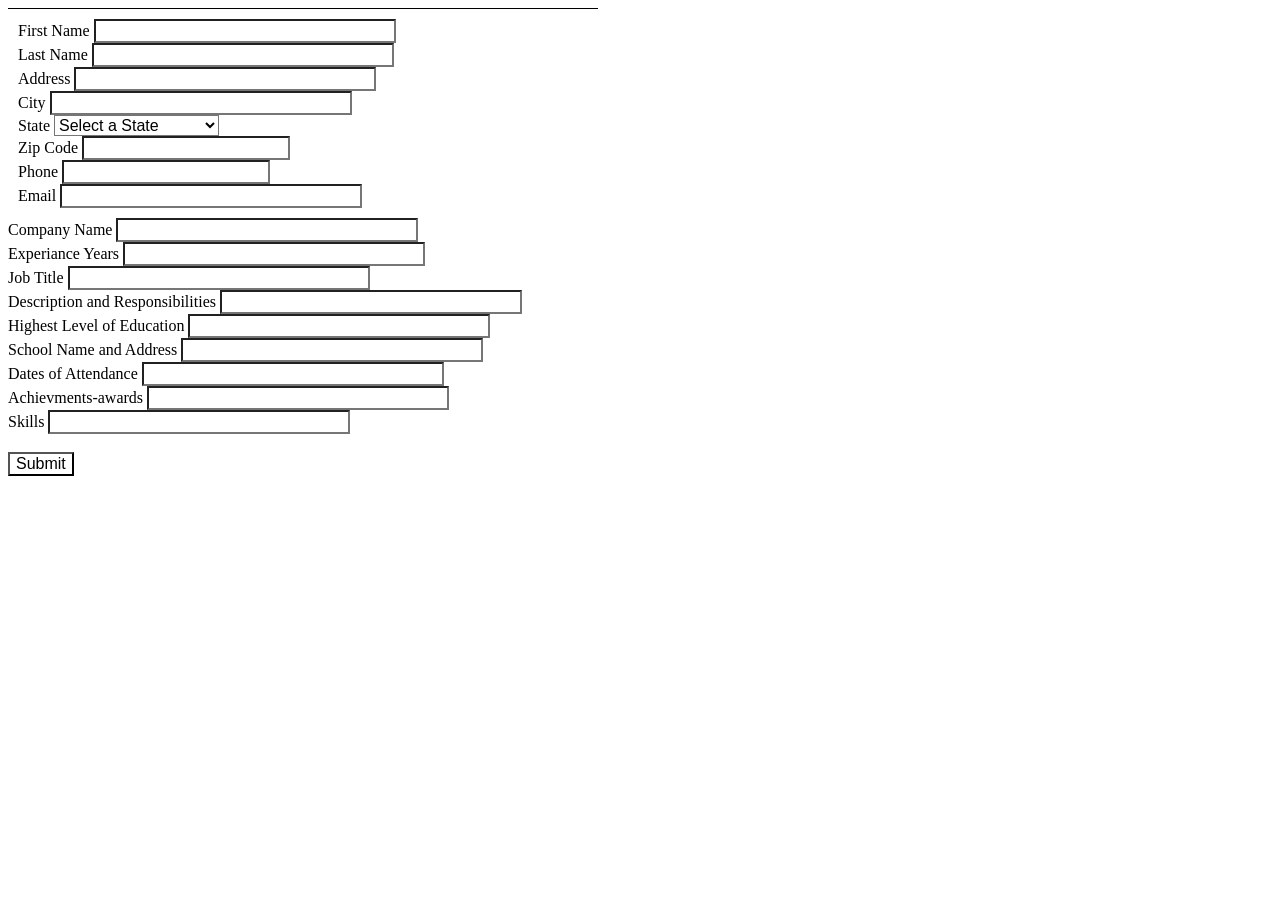
==== resume_exctraction/form.html @ 9efef0dd "" ====
<!DOCTYPE HTML >
<html>
    <head>
        <meta http-equiv="Content-Type" content="text/html; charset=UTF-8">
       <link rel="stylesheet" type="text/css" href="css/form.css" />
       
        <title></title>
    </head>
    <body>
        <form action="resumeFormProcessor.php" method="post">
            <fieldset name='contact-information'>
                <label> First Name </label><input type='text' name='first-name' size='30' required >
                </input>
                </br>
                <label> Last Name </label><input type='text' name='last-name' required size='30'>
                </input>
                </br>
                <label> Address </label>  <input type='text' name='address' required  size='30'>
                </input>
                </br>
                <label> City</label> <input type='' name="city" required size="30">
                </input>
                </br>
                <label>State </label> <select name="State"> 
                    <option value="" selected="selected">Select a State</option> 
                    <option value="AL">Alabama</option> 
                    <option value="AK">Alaska</option> 
                    <option value="AZ">Arizona</option> 
                    <option value="AR">Arkansas</option> 
                    <option value="CA">California</option> 
                    <option value="CO">Colorado</option> 
                    <option value="CT">Connecticut</option> 
                    <option value="DE">Delaware</option> 
                    <option value="DC">District Of Columbia</option> 
                    <option value="FL">Florida</option> 
                    <option value="GA">Georgia</option> 
                    <option value="HI">Hawaii</option> 
                    <option value="ID">Idaho</option> 
                    <option value="IL">Illinois</option> 
                    <option value="IN">Indiana</option> 
                    <option value="IA">Iowa</option> 
                    <option value="KS">Kansas</option> 
                    <option value="KY">Kentucky</option> 
                    <option value="LA">Louisiana</option> 
                    <option value="ME">Maine</option> 
                    <option value="MD">Maryland</option> 
                    <option value="MA">Massachusetts</option> 
                    <option value="MI">Michigan</option> 
                    <option value="MN">Minnesota</option> 
                    <option value="MS">Mississippi</option> 
                    <option value="MO">Missouri</option> 
                    <option value="MT">Montana</option> 
                    <option value="NE">Nebraska</option> 
                    <option value="NV">Nevada</option> 
                    <option value="NH">New Hampshire</option> 
                    <option value="NJ">New Jersey</option> 
                    <option value="NM">New Mexico</option> 
                    <option value="NY">New York</option> 
                    <option value="NC">North Carolina</option> 
                    <option value="ND">North Dakota</option> 
                    <option value="OH">Ohio</option> 
                    <option value="OK">Oklahoma</option> 
                    <option value="OR">Oregon</option> 
                    <option value="PA">Pennsylvania</option> 
                    <option value="RI">Rhode Island</option> 
                    <option value="SC">South Carolina</option> 
                    <option value="SD">South Dakota</option> 
                    <option value="TN">Tennessee</option> 
                    <option value="TX">Texas</option> 
                    <option value="UT">Utah</option> 
                    <option value="VT">Vermont</option> 
                    <option value="VA">Virginia</option> 
                    <option value="WA">Washington</option> 
                    <option value="WV">West Virginia</option> 
                    <option value="WI">Wisconsin</option> 
                    <option value="WY">Wyoming</option>
                </select>
                </br>
                <label> Zip Code</label>
                <input type="number" name="zip" size="5" required>
                </br>
                <label>Phone</label>
                <input type="number" name="phone" size="10" required>
                </br>
                <label>Email</label>
                <input type="email" size="30" name="email" required>
                
                </input>
            </fieldset>
              <label> Company Name </label><input type='text' name='company-name' size='30' required >
                </input>
                </br>
                <label> Experiance </label>
                <label> Years </label><input type='text' name='experience-years' required size='30'>
                </input>
                </br>
                <label> Job Title </label>  <input type='text' name='job-title' required  size='30'>
                </input>
                </br>
                <label> Description and Responsibilities</label> <input type='' name="job-discription" required size="30">
                </input>
                <br />
                
                 <label> Highest Level of Education </label><input type='text' name='education' size='30' required >
                </input>
                </br>
               
                <label> School Name and Address </label><input type='text' name='school' required size='30'>
                </input>
                </br>
                <label> Dates of Attendance </label>  <input type='text' name='school-atandance' required  size='30'>
                </input>
                </br>
                
                
                <label>Achievments-awards </label>  <input type='text' name='awards' required  size='30'>
                </input>
                </br>
                <label>Skills </label>  <input type='text' name='skills' required  size='30'>
                </input>
                </br>
                <br>
                <input type="submit" ></input>
                </br>
        </form>
    </body>
</html>
---- resume_exctraction/css/form.css ----
/* 
    Document   : form
    Created on : Dec 9, 2011, 7:03:53 PM
    Author     : Rahul Simhadri
    Description:
        Purpose of the stylesheet follows.
*/

/* 
   TODO customize this sample style
   Syntax recommendation http://www.w3.org/TR/REC-CSS2/
*/

root { 
    display: block;
}

form.cmxform fieldset {
  margin-bottom: 10px;
}
form.cmxform legend {
  padding: 0 2px;
  font-weight: bold;
}
form.cmxform label {
  display: inline-block;
  line-height: 1.8;
  vertical-align: top;
}
form.cmxform fieldset ol {
  margin: 0;
  padding: 0;
}
form.cmxform fieldset li {
  list-style: none;
  padding: 5px;
  margin: 0;
}
form.cmxform fieldset fieldset {
  border: none;
  margin: 3px 0 0;
}
form.cmxform fieldset fieldset legend {
  padding: 0 0 5px;
  font-weight: normal;
}
form.cmxform fieldset fieldset label {
  display: block;
  width: auto;
}
form.cmxform em {
  font-weight: bold;
  font-style: normal;
  color: #f00;
}
form.cmxform label {
  width: 120px; /* Width of labels */
}
form.cmxform fieldset fieldset label {
  margin-left: 123px; /* Width plus 3 (html space) */
}


{
  margin: 0;
  padding: 0;
}

form {
  margin: 0;
  padding: 0;
  font-size: 100%;
  min-width: 560px;
  max-width: 620px;
  width: 590px;
}

form fieldset {
  clear: both;
  font-size: 100%;
  border-color: #000000;
  border-width: 1px 0 0 0;
  border-style: solid none none none;
  padding: 10px;
  margin: 0 0 0 0;
}

form fieldset legend {
  font-size: 150%;
  font-weight: normal;
  color: #000000;
  margin: 0 0 0 0;
  padding: 0 5px;
}

label {
  font-size: 100%;
}

label u {
  font-style: normal;
  text-decoration: underline;
}

input, select, textarea {
  font-family: Tahoma, Arial, sans-serif;
  font-size: 100%;
  color: #000000;
}

textarea {
  overflow: auto;
}

form div {
  clear: left;
  display: block;
  width: 354px;
  zoom: 1;
  margin: 5px 0 0 0;
  padding: 1px 3px;
}

form fieldset div.notes {
  float: right;
  width: 158px;
  height: auto;
  margin: 0 0 10px 10px;
  padding: 5px;
  border: 1px solid #666666;
  background-color: #ffffe1;
  color: #666666;
  font-size: 88%;
}

form fieldset div.notes h4 {
  background-image: url(/images/icon_info.gif);
  background-repeat: no-repeat;
  background-position: top left;
  padding: 3px 0 3px 27px;
  border-width: 0 0 1px 0;
  border-style: solid;
  border-color: #666666;
  color: #666666;
  font-size: 110%;
}

form fieldset div.notes p {
  margin: 0em 0em 1.2em 0em;
  color: #666666;
}

form fieldset div.notes p.last {
  margin: 0em;
}

form div fieldset {
  clear: none;
  border-width: 1px;
  border-style: solid;
  border-color: #666666;
  margin: 0 0 0 144px;
  padding: 0 5px 5px 5px;
  width: 197px;
}

form div fieldset legend {
  font-size: 100%;
  padding: 0 3px 0 9px;
}

form div.required fieldset legend {
  font-weight: bold;
}

form div label {
  display: block;
  float: left;
  width: 130px;
  padding: 3px 5px;
  margin: 0 0 5px 0;
  text-align: right;
}

form div.optional label, label.optional {
  font-weight: normal;
}

form div.required label, label.required {
  font-weight: bold;
}

form div label.labelCheckbox, form div label.labelRadio {
  float: none;
  display: block;
  width: 200px;
  zoom: 1;
  padding: 0;
  margin: 0 0 5px 142px;
  text-align: left;
}

form div fieldset label.labelCheckbox, form div fieldset label.labelRadio {
  margin: 0 0 5px 0;
  width: 170px;
}

form div img {
  float: left;
  border: 1px solid #000000;
  margin: 0 0 5px 0;
}

p.error {
  background-color: #ff0000;
  background-image: url(/images/icon_error.gif);
  background-repeat: no-repeat;
  background-position: 3px 3px;
  color: #ffffff;
  padding: 3px 3px 5px 27px;
  border: 1px solid #000000;
  margin: auto 100px;
}

form div.error {
  background-color: #ffffe1;
  background-image: url(/images/required_bg.gif);
  background-repeat: no-repeat;
  background-position: top left;
  color: #666666;
  border: 1px solid #ff0000;
}

form div.error p.error {
  background-image: url(/images/icon_error.gif);
  background-position: top left;
  background-color: transparent;
  border-style: none;
  font-size: 88%;
  font-weight: bold;
  margin: 0 0 0 118px;
  width: 200px;
  color: #ff0000;
}

form div select, form div textarea {
  width: 200px;
  padding: 1px 3px;
  margin: 0 0 0 0;
}

form div input.inputText, form div input.inputPassword {
  width: 200px;
  padding: 1px 3px;
  margin: 0 0 0 0;
}

form div input.inputFile {
  width: 211px;
}

form div select.selectOne, form div select.selectMultiple {
  width: 211px;
  padding: 1px 3px;
}

form div input.inputCheckbox, form div input.inputRadio, input.inputCheckbox, input.inputRadio {
  display: inline;
  height: auto;
  width: auto;
  background-color: transparent;
  border-width: 0;
  padding: 0;
  margin: 0 0 0 140px;
}

form div.submit {
  width: 214px;
  padding: 0 0 0 146px;
}

form div.submit div {
  display: inline;
  float: left;
  text-align: left;
  width: auto;
  padding: 0;
  margin: 0;
}

form div input.inputSubmit, form div input.inputButton, input.inputSubmit, input.inputButton {
  background-color: #cccccc;
  color: #000000;
  width: auto;
  padding: 0 6px;
  margin: 0;
}

form div.submit div input.inputSubmit, form div.submit div input.inputButton {
  float: right;
  margin: 0 0 0 5px;
}

form div small {
  display: block;
  margin: 0 0 5px 142px;
  padding: 1px 3px;
  font-size: 88%;
  zoom: 1;
}

/* form.import.css */

label img {
  behavior: url(/behaviors/label_img.htc);
}

form fieldset legend {
  line-height: 150%;
}

form input, form select, form textarea {
  background-color: #ffffff;
}

form textarea.expanding {
  overflow: auto;
  overflow-x: auto;
  overflow-y: visible;
}

div.optional label:before {
  content: '';
}

div.required label:before {
  content: '';
}
  
form div label.labelCheckbox, form div label.labelRadio, label.labelCheckbox, label.labelRadio {
  display: block;
  width: 190px;
  zoom: 1;
  padding: 4px 0 0 18px;
  text-indent: -18px;
  line-height: 120%;
}

form div label.labelCheckbox input.inputCheckbox, form div label.labelRadio input.inputRadio, label.labelCheckbox input.inputCheckbox, label.labelRadio input.inputRadio {
  margin: 0;
}

form div fieldset input.inputText, form div fieldset input.inputPassword, form div fieldset input.inputFile, form div fieldset textarea.inputTextarea {
  width: 160px;
  margin: 0 0 0 18px;
  margin: expression(setCntr(), '0px 0 0 -124px');
}

form div label.compact {
  display: inline;
  width: auto;
  padding: 4px 10px 0 0;
  text-indent: 0;
  margin: 0 0 0 0;
}

form div.wide label {
  float: none;
  display: block;
}

form div label.wide {
  width: 348px;
}

form div.wide input.inputText, form div.wide input.inputPassword, form div.wide input.inputFile, form div.wide select, form div.wide textarea {
  width: 344px;
  margin: 0;
}

form div.notes p, form div small {
  line-height: 125%;
}

form div.wide small {
  margin: 0 0 5px 0;
}
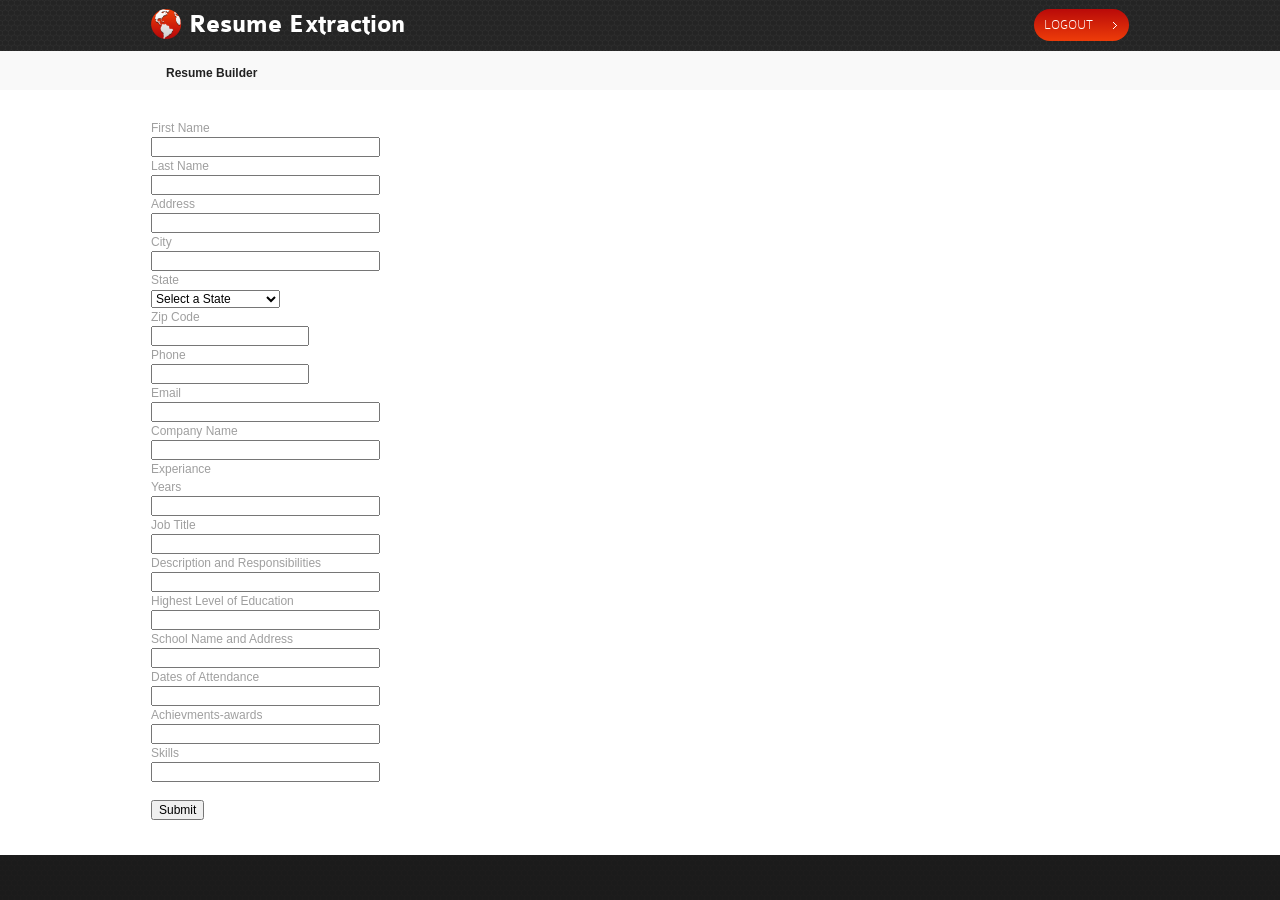
==== commit 1b9b94d5: "user profile" ====
--- a/resume_exctraction/form.html
+++ b/resume_exctraction/form.html
@@ -1,27 +1,62 @@
 <!DOCTYPE HTML >
-<html>
-    <head>
-        <meta http-equiv="Content-Type" content="text/html; charset=UTF-8">
-       <link rel="stylesheet" type="text/css" href="css/form.css" />
-       
-        <title></title>
-    </head>
-    <body>
+<html lang="en">
+<head>
+	<title></title>
+	<meta charset="utf-8">
+	<link rel="stylesheet" href="css/reset.css" type="text/css" media="all">
+	<link rel="stylesheet" href="css/grid.css" type="text/css" media="all">
+	<link rel="stylesheet" href="css/style.css" type="text/css" media="all">
+	<link rel="stylesheet" href="css/jquery-ui-1.8.5.custom.css" type="text/css" media="all">
+	<script type="text/javascript" src="js/jquery-1.4.2.min.js" ></script>
+	<script type="text/javascript" src="js/jquery.cycle.all.js"></script>
+	<script type="text/javascript" src="js/jquery-ui-1.8.5.custom.min.js"></script>
+	<!--[if lt IE 9]>
+		<script type="text/javascript" src="js/html5.js"></script>
+	<![endif]-->
+</head>
+
+<body>
+	<header>
+		<nav>
+			<div class="container">
+				<div class="wrapper">
+					<h1><a href="index.php"><strong>Resume Extraction</strong></a></h1>
+					<ul>
+						<li><a href="index.php" class="current">Logout</a></li>
+
+         				</ul>
+				</div>
+			</div>
+		</nav>
+		<section class="adv-content">
+			<div class="container">
+				<ul class="breadcrumbs">
+                                    <li><strong>Resume Builder</strong></li>
+				</ul>
+
+			</div>
+
+	</header>
+	<section id="content">
+		<div class="top">
+			<div class="container">
+				<section>
         <form action="resumeFormProcessor.php" method="post">
             <fieldset name='contact-information'>
-                <label> First Name </label><input type='text' name='first-name' size='30' required >
+               
+                <label> First Name </label> <br> <input type='text' name='first-name' size='30' required >
                 </input>
-                </br>
-                <label> Last Name </label><input type='text' name='last-name' required size='30'>
+                <br>
+                <label> Last Name </label> <br> <input type='text' name='last-name' required size='30'>
                 </input>
-                </br>
-                <label> Address </label>  <input type='text' name='address' required  size='30'>
+                <br>
+                <label> Address </label> <br>   <input type='text' name='address' required  size='30'>
                 </input>
-                </br>
-                <label> City</label> <input type='' name="city" required size="30">
+                <br>
+                <label> City</label> <br>  <input type='' name="city" required size="30">
                 </input>
-                </br>
-                <label>State </label> <select name="State"> 
+                <br>
+                <label>State </label> <br>  <select name="state">
                     <option value="" selected="selected">Select a State</option> 
                     <option value="AL">Alabama</option> 
                     <option value="AK">Alaska</option> 
@@ -75,53 +110,76 @@
                     <option value="WI">Wisconsin</option> 
                     <option value="WY">Wyoming</option>
                 </select>
-                </br>
-                <label> Zip Code</label>
+                <br>
+                <label> Zip Code</label> <br>
                 <input type="number" name="zip" size="5" required>
-                </br>
-                <label>Phone</label>
+                <br>
+                <label>Phone</label> <br>
                 <input type="number" name="phone" size="10" required>
-                </br>
-                <label>Email</label>
+                <br>
+                <label>Email</label> <br>
                 <input type="email" size="30" name="email" required>
                 
                 </input>
             </fieldset>
-              <label> Company Name </label><input type='text' name='company-name' size='30' required >
+              <label> Company Name </label> <br> <input type='text' name='company-name' size='30' required >
                 </input>
-                </br>
-                <label> Experiance </label>
-                <label> Years </label><input type='text' name='experience-years' required size='30'>
+                <br>
+                <label> Experiance </label> <br>
+                <label> Years </label> <br> <input type='text' name='experience-years' required size='30'>
                 </input>
-                </br>
-                <label> Job Title </label>  <input type='text' name='job-title' required  size='30'>
+                <br>
+                <label> Job Title </label> <br>   <input type='text' name='job-title' required  size='30'>
                 </input>
-                </br>
-                <label> Description and Responsibilities</label> <input type='' name="job-discription" required size="30">
+                <br>
+                <label> Description and Responsibilities</label> <br>  <input type='' name="job-discription" required size="30">
                 </input>
                 <br />
                 
-                 <label> Highest Level of Education </label><input type='text' name='education' size='30' required >
+                 <label> Highest Level of Education </label> <br> <input type='text' name='education' size='30' required >
                 </input>
-                </br>
+                <br>
                
-                <label> School Name and Address </label><input type='text' name='school' required size='30'>
+                <label> School Name and Address </label> <br> <input type='text' name='school' required size='30'>
                 </input>
-                </br>
-                <label> Dates of Attendance </label>  <input type='text' name='school-atandance' required  size='30'>
+                <br>
+                <label> Dates of Attendance </label> <br>   <input type='text' name='school-atandance' required  size='30'>
                 </input>
-                </br>
+                <br>
                 
                 
-                <label>Achievments-awards </label>  <input type='text' name='awards' required  size='30'>
+                <label>Achievments-awards </label> <br>   <input type='text' name='awards' required  size='30'>
                 </input>
-                </br>
-                <label>Skills </label>  <input type='text' name='skills' required  size='30'>
+                <br>
+                <label>Skills </label> <br>   <input type='text' name='skills' required  size='30'>
                 </input>
-                </br>
+                <br>
                 <br>
                 <input type="submit" ></input>
-                </br>
+                <br>
         </form>
-    </body>
-</html>
+     </section>
+				</div>
+			</div>
+
+	</section>
+	<footer>
+
+	</footer>
+	<script type="text/javascript">
+		$(document).ready(function() {
+			$('.pics').cycle({
+				fx: 'toss',
+				next:	 '#next',
+				prev:	 '#prev'
+			});
+
+			// Datepicker
+			$('#datepicker').datepicker({
+				inline: true
+			});
+
+		});
+	</script>
+</body>
+</html>
--- a/resume_exctraction/css/grid.css
+++ b/resume_exctraction/css/grid.css
@@ -0,0 +1,82 @@
+.container {
+	width: 978px;
+	margin: 0 auto;
+	position:relative;
+}
+.grid1, .grid2, .grid3, .grid4, .grid5, .grid6, .grid7, .grid8, .grid9, .grid10, .grid11 {
+	float: left;
+	margin-left: 30px;
+}
+.grid1 {
+	width: 54px;
+}
+.grid2 {
+	width: 138px;
+}
+.grid3 {
+	width: 222px;
+}
+.grid4 {
+	width: 306px;
+}
+.grid5 {
+	width: 390px;
+}
+.grid6 {
+	width: 474px;
+}
+.grid7 {
+	width: 558px;
+}
+.grid8 {
+	width: 642px;
+}
+.grid9 {
+	width: 726px;
+}
+.grid10 {
+	width: 810px;
+}
+.grid11 {
+	width: 894px;
+}
+.first {
+	margin-left: 0;
+	clear: left;
+}
+
+
+/* Clear Floated Elements
+----------------------------------------------------------------------------------------------------*/
+
+.clear {
+	clear: both;
+	display: block;
+	overflow: hidden;
+	visibility: hidden;
+	width: 0;
+	height: 0;
+}
+
+.clearfix:after {
+	clear: both;
+	content: ' ';
+	display: block;
+	font-size: 0;
+	line-height: 0;
+	visibility: hidden;
+	width: 0;
+	height: 0;
+}
+
+.clearfix {
+	display: inline-block;
+}
+
+* html .clearfix {
+	height: 1%;
+}
+
+.clearfix {
+	display: block;
+}
--- a/resume_exctraction/css/style.css
+++ b/resume_exctraction/css/style.css
@@ -0,0 +1,154 @@
+/* Getting the new tags to behave */
+article, aside, audio, canvas, command, datalist, details, embed, figcaption, figure, footer, header, hgroup, keygen, meter, nav, output, progress, section, source, video{display:block}
+mark, rp, rt, ruby, summary, time{display:inline}
+/* Global properties ======================================================== */
+body {background:url(../images/body-bg.gif) #1b1b1b;font-family:Arial, Helvetica, sans-serif;font-size:100%;line-height:1.125em;color:#9f9f9f}
+.ic, .ic a {border:0;float:right;background:#000;color:#f00;width:100%;line-height:10px;font-size:10px;margin:-50% 0 0 0;overflow:hidden;padding:0}
+html {min-width:980px}
+
+html, body {height:100%}
+/* Global Structure ============================================================= */
+.container {font-size:.75em}
+	/* Header */
+	header {overflow:hidden;background:url(../images/header-pattern.gif) #1f1f1f}
+	/* Content */
+	#content {}
+		#content .top {background:#fff;padding:29px 0 35px 0}
+		#content .middle {border-top:6px solid #f4f4f4;background:#f9f9f9;padding:44px 0 50px 0}
+		#content .bottom {border-top:6px solid #171717;background:url(../images/content-pattern.gif) #212121;padding:30px 0 40px 0;color:#5c5c5c}
+/* Left & Right alignment */
+.fleft {float:left}
+.fright {float:right}
+.clear {clear:both}
+.alignright {text-align:right}
+.aligncenter {text-align:center}
+.wrapper {width:100%;overflow:hidden}
+::-moz-selection {background:#f24c15;color:#fff}
+::selection {background:#f24c15;color:#fff}
+/*----- form defaults -----*/
+input, select, textarea {font-family:Arial, Helvetica, sans-serif;font-size:1em;vertical-align:middle;font-weight:normal}
+/*----- other -----*/
+.img-indent {margin:0 20px 0 0;float:left}
+.img-box {width:100%;overflow:hidden;padding-bottom:22px}
+	.img-box figure {float:left;margin:4px 25px 0 3px;border:5px solid #fff;border-radius:8px;-moz-border-radius:8px;-webkit-border-radius:8px;box-shadow:0 0 5px rgba(0, 0, 0, .1);-moz-box-shadow:0 0 5px rgba(0, 0, 0, .1);-webkit-box-shadow:0 0 5px rgba(0, 0, 0, .1)}
+.img-wrap {padding-bottom:18px}
+	.img-wrap figure {margin:4px -3px 0 3px;border:5px solid #fff;border-radius:8px;-moz-border-radius:8px;-webkit-border-radius:8px;box-shadow:0 0 5px rgba(0, 0, 0, .1);-moz-box-shadow:0 0 5px rgba(0, 0, 0, .1);-webkit-box-shadow:0 0 5px rgba(0, 0, 0, .1)}
+.extra-wrap {overflow:hidden}
+p {margin-bottom:1.5em}
+/*----- txt, links, lines, titles -----*/
+a {color:#f24c15;outline:none}
+a:hover {text-decoration:none}
+@font-face {font-family:'ColaborateThinRegular';src:url('../fonts/colabthi-webfont.eot');src:local('O'), url('../fonts/colabthi-webfont.woff') format('woff'), url('../fonts/colabthi-webfont.ttf') format('truetype'), url('../fonts/colabthi-webfont.svg#webfontBuy3ZjAx') format('svg');font-weight:normal;font-style:normal}
+@font-face {font-family:'ColaborateBoldRegular';src:url('../fonts/colabbol-webfont.eot');src:local('O'), url('../fonts/colabbol-webfont.woff') format('woff'), url('../fonts/colabbol-webfont.ttf') format('truetype'), url('../fonts/colabbol-webfont.svg#webfonti43fy0NT') format('svg');font-weight:normal;font-style:normal}
+@font-face {font-family:'ColaborateRegular';src:url('../fonts/colabreg-webfont.eot');src:local('O'), url('../fonts/colabreg-webfont.woff') format('woff'), url('../fonts/colabreg-webfont.ttf') format('truetype'), url('../fonts/colabreg-webfont.svg#webfontdC3uTxCK') format('svg');font-weight:normal;font-style:normal}
+@font-face {font-family:'CalibriBold';src:url('../fonts/calibrib-webfont.eot');src:local('O'), url('../fonts/calibrib-webfont.woff') format('woff'), url('../fonts/calibrib-webfont.ttf') format('truetype'), url('../fonts/calibrib-webfont.svg#webfontbOpCiIlZ') format('svg');font-weight:normal;font-style:normal}
+h1 {}
+h2 {font-size:36px;line-height:30px;color:#303030;font-weight:normal;font-family:'ColaborateRegular';font-weight:normal;margin-bottom:.7em}
+h2.narrow {letter-spacing:-1px}
+h3 {font-size:18px;line-height:1.2em;font-family:'ColaborateRegular';font-weight:normal;margin-bottom:1em}
+h4 {}
+h5 {}
+h6 {}
+.txt1 {}
+.txt2 {}
+.more {background:url(../images/arrow2.gif) no-repeat 100% 5px;padding-right:17px;font-weight:bold}
+.button {float:right}
+	.button span {display:block;background:url(images/button-left.gif) no-repeat left top;padding-left:3px}
+		.button span span {background:url(images/button-right.gif) no-repeat right top;padding-right:4px;padding-left:0}
+			.button span span a {display:block;background:#333743;padding:4px 5px 3px 5px;color:#fff;text-decoration:none;text-transform:uppercase}
+			.button span span a:hover {text-decoration:underline}
+.line-hor {background:#3a3c52;height:1px;overflow:hidden;font-size:0;line-height:0;margin:20px 0 20px 0}
+.line-ver {background-image:url(images/line-ver.gif);background-repeat:repeat-y;width:100%}
+/*==================boxes====================*/
+.box {background:#fff;width:100%}
+	.box .border-top {background:url(images/border-top.gif) repeat-x left top}
+	.box .border-bot {background:url(images/border-bot.gif) repeat-x left bottom}
+	.box .border-left {background:url(images/border-left.gif) repeat-y left top}
+	.box .border-right {background:url(images/border-right.gif) repeat-y right top}
+	.box .left-top-corner {background:url(images/left-top-corner.gif) no-repeat left top}
+	.box .right-top-corner {background:url(images/right-top-corner.gif) no-repeat right top}
+	.box .left-bot-corner {background:url(images/left-bot-corner.gif) no-repeat left bottom}
+	.box .right-bot-corner {background:url(images/right-bot-corner.gif) no-repeat right bottom}
+	.box .inner {padding:0 0 0 0}
+.address {float:left}
+	.address dt {margin-bottom:1.5em}
+	.address dd {clear:both;text-align:right}
+		.address dd span {float:left;padding-right:25px}
+		.address dd a {color:#06cbe2}
+.departments {float:left;overflow:hidden;margin-top:-18px}
+	.departments dt {font-weight:bold;color:#f24c15;margin-top:18px}
+	.departments dd {clear:both;text-align:right}
+		.departments dd span {float:left;padding-right:25px}
+/*===== header =====*/
+header h1 {background:url(../images/logo.png) no-repeat 0 0;padding:2px 0 0 38px;font-family:'ColaborateThinRegular';font-size:26px;line-height:1.2em;color:#fff;font-weight:normal;float:left}
+		header h1 a {color:#fff;text-decoration:none}
+			header h1 strong {font-family:'ColaborateBoldRegular';font-weight:normal}
+header nav {padding:7px 0 10px 0}
+	header nav ul {float:right;padding:2px 0 0 0}
+		header nav ul li {float:left;padding-left:4px}
+			header nav ul li a {position:relative;float:left;font-size:14px;color:#fff;text-decoration:none;font-family:'ColaborateThinRegular';text-transform:uppercase;height:32px;line-height:32px;background-color:#181717;padding:0 36px 0 10px;border-radius:17px;-moz-border-radius:17px;-webkit-border-radius:17px}
+			header nav ul li a:hover, header nav ul li a.current {background-image:-moz-linear-gradient(top, #ee3c09, #b90a09);/* FF3.6 */ background-image:-webkit-gradient(linear,left bottom,left top,color-stop(0, #ee3c09),color-stop(1, #b90a09));/* Saf4+, Chrome */ filter: progid:DXImageTransform.Microsoft.gradient(startColorstr='#ee3c09', endColorstr='#b90a09');/* IE6,IE7 */ -ms-filter:"progid:DXImageTransform.Microsoft.gradient(startColorstr='#ee3c09', endColorstr='#b90a09')";/* IE8 */ }
+			header nav ul li a:after {content:'';display:block;position:absolute;right:12px;top:13px;width:4px;height:7px;background:url(../images/arrow1.gif) no-repeat 0 0}
+header .adv-content {overflow:hidden;background:#f9f9f9;padding:10px 0 8px 0}
+	header .breadcrumbs {float:left;padding:3px 0 0 10px}
+		header .breadcrumbs li {display:inline;color:#212121;padding-left:5px}
+/*===== content =====*/
+#content {}
+	#gallery {float:left;width:582px;height:384px}
+		.pics {width:582px;height:384px;padding:0;margin:0;position:relative;margin:23px 0 0 36px} 
+			.pics img {display:block !important;position:absolute;width:495px;height:329px;top:0;
+				left:0;border:5px solid #fff;border-radius:2px;-moz-border-radius:2px;-webkit-border-radius:2px;box-shadow:0 0 3px rgba(0, 0, 0, .2);-moz-box-shadow:0 0 3px rgba(0, 0, 0, .2);-webkit-box-shadow:0 0 3px rgba(0, 0, 0, .2)} 
+			.pics img:nth-child(2) {-moz-transform:rotate(2.5deg); /* FF3.5+ */ -o-transform:rotate(2.5deg); /* Opera 10.5 */ -webkit-transform:rotate(2.5deg); /* Saf3.1+, Chrome */ }
+			.pics img:nth-child(3) {-moz-transform:rotate(-2.5deg); /* FF3.5+ */ -o-transform:rotate(-2.5deg); /* Opera 10.5 */ -webkit-transform:rotate(-2.5deg); /* Saf3.1+, Chrome */ }
+			.pics img:nth-child(4) {-moz-transform:rotate(3.5deg); /* FF3.5+ */ -o-transform:rotate(3.5deg); /* Opera 10.5 */ -webkit-transform:rotate(3.5deg); /* Saf3.1+, Chrome */ }
+			.pics img:nth-child(5) {-moz-transform:rotate(-3.5deg); /* FF3.5+ */ -o-transform:rotate(-3.5deg); /* Opera 10.5 */ -webkit-transform:rotate(-3.5deg); /* Saf3.1+, Chrome */ }
+			#prev {position:absolute;left:0;top:174px;z-index:1;background:url(../images/prev.png) no-repeat 0 0;width:83px;height:45px}
+			#next {position:absolute;left:495px;top:174px;z-index:1;background:url(../images/next.png) no-repeat 0 0;width:83px;height:45px}
+	#intro {float:left;width:396px}
+		#intro .inner {padding:24px 0 0 14px}
+			#intro h2 {font-size:48px;color:#06cbe2;line-height:40px;font-family:'CalibriBold';font-weight:normal;margin-bottom:25px}
+				#intro h2 span {font-family:'ColaborateThinRegular';color:#303030;display:block}
+			#intro .extra-button {display:inline-block;background:url(../images/extra-button.jpg) no-repeat 0 0;width:195px;height:73px;margin:15px 0 0 -10px;line-height:49px;font-size:18px;color:#fff;text-decoration:none;font-weight:bold;text-indent:30px;text-shadow:1px 1px 0 #a61607}
+			#intro .extra-button:hover {text-shadow:2px 2px 0 #a61607}
+	.categories {box-shadow:1px 1px 1px rgba(0, 0, 0, .1);-moz-box-shadow:1px 1px 1px rgba(0, 0, 0, .1);-webkit-box-shadow:1px 1px 1px rgba(0, 0, 0, .1);border:1px solid #fff;border-radius:8px;-moz-border-radius:8px;-webkit-border-radius:8px;background-image:-moz-linear-gradient(top, #fcfcfc, #f4f4f4);/* FF3.6 */ background-image:-webkit-gradient(linear,left bottom,left top,color-stop(0, #f4f4f4),color-stop(1, #fcfcfc));/* Saf4+, Chrome */ filter: progid:DXImageTransform.Microsoft.gradient(startColorstr='#fcfcfc', endColorstr='#f4f4f4');/* IE6,IE7 */ -ms-filter:"progid:DXImageTransform.Microsoft.gradient(startColorstr='#fcfcfc', endColorstr='#f4f4f4')";/* IE8 */ margin-bottom:3px}
+		.categories li {border-bottom:1px solid #ebeae8;border-top:1px solid #fff}
+		.categories li:first-child {border-top:none}
+		.categories li:last-child {border-bottom:none}
+			.categories li a {position:relative;display:block;padding:12px 0 11px 20px;font-size:16px;color:#000;text-decoration:none;font-family:'ColaborateThinRegular';font-size-adjust:0.49;-moz-transition:all 0.2s ease-out; /* FF3.7+ */ -o-transition:all 0.2s ease-out; /* Opera 10.5 */ -webkit-transition:all 0.2s ease-out; /* Saf3.2+, Chrome */ }
+			.categories li a:hover {background-image:-moz-linear-gradient(top, #ee3c09, #b90909);/* FF3.6 */ background-image:-webkit-gradient(linear,left bottom,left top,color-stop(0, #ee3c09),color-stop(1, #b90909));/* Saf4+, Chrome */ filter: progid:DXImageTransform.Microsoft.gradient(startColorstr='#ee3c09', endColorstr='#b90909');/* IE6,IE7 */ -ms-filter:"progid:DXImageTransform.Microsoft.gradient(startColorstr='#ee3c09', endColorstr='#b90909')";/* IE8 */ color:#fff;box-shadow:2px 2px 0 rgba(0, 0, 0, .1);-moz-box-shadow:2px 2px 0 rgba(0, 0, 0, .1);-webkit-box-shadow:2px 2px 0 rgba(0, 0, 0, .1);-webkit-border-top-right-radius:20px;-moz-border-radius-topright:20px;border-top-right-radius:20px;-webkit-border-bottom-right-radius:20px;-moz-border-radius-bottomright:20px;border-bottom-right-radius:20px;margin-right:-12px}
+	.images {}
+		.images figure {border:5px solid #fff;border-radius:8px;-moz-border-radius:8px;-webkit-border-radius:8px;float:left;box-shadow:0 0 5px rgba(0, 0, 0, .1);-moz-box-shadow:0 0 5px rgba(0, 0, 0, .1);-webkit-box-shadow:0 0 5px rgba(0, 0, 0, .1);margin:5px 0 0 16px}
+		.images figure:first-child {margin-left:0}
+			.images figure img:hover {opacity:.7;-moz-transition:all 0.2s ease-out; /* FF3.7+ */ -o-transition:all 0.2s ease-out; /* Opera 10.5 */ -webkit-transition:all 0.2s ease-out; /* Saf3.2+, Chrome */ }
+	#content .bottom h3 {color:#fff}
+	#content .bottom a.alt {color:#06cbe2}
+	.list1 li {padding-bottom:4px}
+		.list1 li a {color:#06cbe2}
+			.list1 li a:hover {color:#fff;text-decoration:underline;-moz-transition:all 0.3s ease-out; /* FF3.7+ */ -o-transition:all 0.3s ease-out; /* Opera 10.5 */ -webkit-transition:all 0.3s ease-out; /* Saf3.2+, Chrome */ }
+	.list2 li {padding-bottom:4px}
+		.list2 li a {color:#5c5c5c;text-decoration:none}
+			.list2 li a:hover {color:#fff;-moz-transition:all 0.3s ease-out; /* FF3.7+ */ -o-transition:all 0.3s ease-out; /* Opera 10.5 */ -webkit-transition:all 0.3s ease-out; /* Saf3.2+, Chrome */ }
+	.list3 {padding-bottom:24px}
+	.list3 li {background:url(../images/arrow2.gif) no-repeat 0 7px;padding:0 0 6px 17px}
+/*===== footer =====*/
+footer .container {color:#fff;font-size:16px;line-height:1.2em;padding:16px 0 16px 0;font-family:'ColaborateThinRegular'}
+	footer .copy {float:left}
+		footer .copy a {color:#fff;text-decoration:none}
+		footer .copy a:hover {-moz-transition:all 0.3s ease-out; /* FF3.7+ */ -o-transition:all 0.3s ease-out; /* Opera 10.5 */ -webkit-transition:all 0.3s ease-out; /* Saf3.2+, Chrome */ color:#e83709}
+	footer .phone {float:right;font-style:normal}
+		footer .phone strong {font-family:'ColaborateBoldRegular';font-weight:normal;color:#e83709}
+/*----- forms -----*/
+#search-form {float:right;position:relative}
+	#search-form fieldset {border:none}
+		#search-form input[type=text] {background:#fff;width:195px;border:none;border-radius:20px;-moz-border-radius:20px;-webkit-border-radius:20px;padding:4px 25px 5px 8px;box-shadow:rgba(0, 0, 0, .2) 2px 2px 2px inset;-moz-box-shadow:rgba(0, 0, 0, .2) 2px 2px 2px inset;-webkit-box-shadow:rgba(0, 0, 0, .2) 2px 2px 2px inset;background:url(../images/search-bg.gif) no-repeat 100% 7px #fff}
+		#search-form input[type=submit] {width:20px;height:20px;position:absolute;right:5px;top:0;border:none;background:none;cursor:pointer}
+#contacts-form fieldset {border:none;width:100%;overflow:hidden;display:block;line-height:16px}
+	#contacts-form label {display:block;height:44px;overflow:hidden;text-indent:4px}
+		#contacts-form input {color:#fff;border:1px solid #444343;background:rgba(204, 204, 204, .05);padding:2px 0 2px 5px;width:210px;margin-left:3px}
+		#contacts-form input:focus {border-color:#fff}
+		#contacts-form textarea {color:#fff;border:1px solid #444343;background:rgba(204, 204, 204, .05);padding:2px 0 2px 5px;width:210px;overflow:auto;height:102px;margin-bottom:12px}
+		#contacts-form textarea:focus {border-color:#fff}
+		#contacts-form .link1 {float:right;margin-left:11px}
+
+
+/*==========================================*/
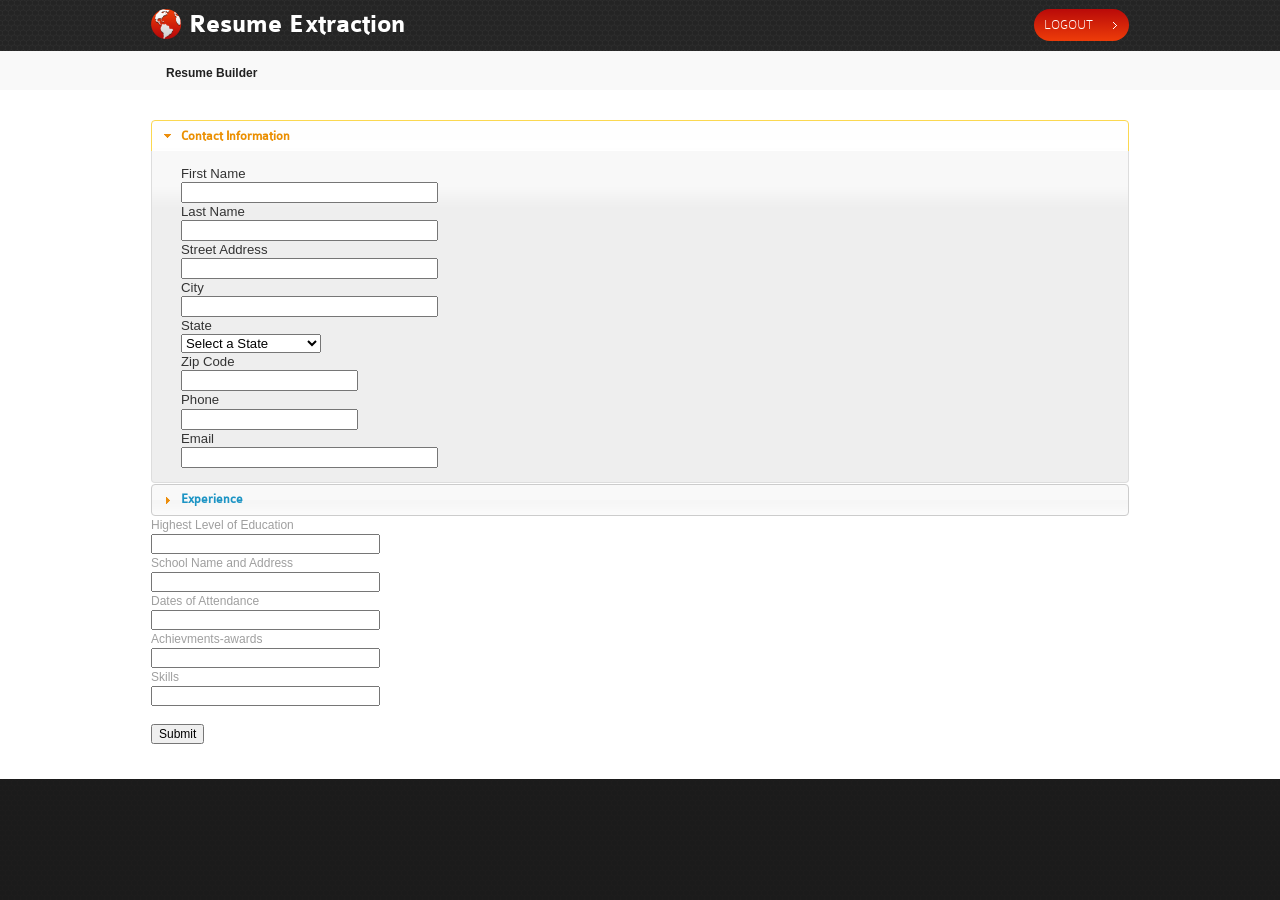
==== commit e3ec8a28: "resume builder" ====
--- a/resume_exctraction/form.html
+++ b/resume_exctraction/form.html
@@ -1,185 +1,178 @@
 <!DOCTYPE HTML >
 <html lang="en">
-<head>
-	<title></title>
-	<meta charset="utf-8">
-	<link rel="stylesheet" href="css/reset.css" type="text/css" media="all">
-	<link rel="stylesheet" href="css/grid.css" type="text/css" media="all">
-	<link rel="stylesheet" href="css/style.css" type="text/css" media="all">
-	<link rel="stylesheet" href="css/jquery-ui-1.8.5.custom.css" type="text/css" media="all">
-	<script type="text/javascript" src="js/jquery-1.4.2.min.js" ></script>
-	<script type="text/javascript" src="js/jquery.cycle.all.js"></script>
-	<script type="text/javascript" src="js/jquery-ui-1.8.5.custom.min.js"></script>
-	<!--[if lt IE 9]>
-		<script type="text/javascript" src="js/html5.js"></script>
-	<![endif]-->
-</head>
+    <head>
+        <title></title>
+        <meta charset="utf-8">
+        <link rel="stylesheet" href="css/reset.css" type="text/css" media="all">
+        <link rel="stylesheet" href="css/grid.css" type="text/css" media="all">
+        <link rel="stylesheet" href="css/style.css" type="text/css" media="all">
+        <link rel="stylesheet" href="css/jquery-ui-1.8.5.custom.css" type="text/css" media="all">
+        <link rel="stylesheet" href="css/jquery-ui-1.8.16.custom.css" type="text/css" media="all">
+        <script type="text/javascript" src="js/jquery-1.4.2.min.js" ></script>
+         <script type="text/javascript" src="js/resume-builder.js" ></script>
+        <script type="text/javascript" src="js/jquery.cycle.all.js"></script>
+        <script type="text/javascript" src="js/jquery-ui-1.8.5.custom.min.js"></script>
+        <script type="text/javascript" src="js/jquery-ui-1.8.16.custom.min.js"></script>
+        <script>
+            $(function() {
+                $( "#accordion" ).accordion();
+            });
+        </script>
+        <!--[if lt IE 9]>
+                <script type="text/javascript" src="js/html5.js"></script>
+        <![endif]-->
+    </head>
 
-<body>
-	<header>
-		<nav>
-			<div class="container">
-				<div class="wrapper">
-					<h1><a href="index.php"><strong>Resume Extraction</strong></a></h1>
-					<ul>
-						<li><a href="index.php" class="current">Logout</a></li>
+    <body>
+        <header>
+            <nav>
+                <div class="container">
+                    <div class="wrapper">
+                        <h1><a href="index.php"><strong>Resume Extraction</strong></a></h1>
+                        <ul>
+                            <li><a href="index.php" class="current">Logout</a></li>
 
-         				</ul>
-				</div>
-			</div>
-		</nav>
-		<section class="adv-content">
-			<div class="container">
-				<ul class="breadcrumbs">
-                                    <li><strong>Resume Builder</strong></li>
-				</ul>
+                        </ul>
+                    </div>
+                </div>
+            </nav>
+            <section class="adv-content">
+                <div class="container">
+                    <ul class="breadcrumbs">
+                        <li><strong>Resume Builder</strong></li>
+                    </ul>
 
-			</div>
+                </div>
 
-	</header>
-	<section id="content">
-		<div class="top">
-			<div class="container">
-				<section>
-        <form action="resumeFormProcessor.php" method="post">
-            <fieldset name='contact-information'>
-               
-                <label> First Name </label> <br> <input type='text' name='first-name' size='30' required >
-                </input>
-                <br>
-                <label> Last Name </label> <br> <input type='text' name='last-name' required size='30'>
-                </input>
-                <br>
-                <label> Address </label> <br>   <input type='text' name='address' required  size='30'>
-                </input>
-                <br>
-                <label> City</label> <br>  <input type='' name="city" required size="30">
-                </input>
-                <br>
-                <label>State </label> <br>  <select name="state">
-                    <option value="" selected="selected">Select a State</option> 
-                    <option value="AL">Alabama</option> 
-                    <option value="AK">Alaska</option> 
-                    <option value="AZ">Arizona</option> 
-                    <option value="AR">Arkansas</option> 
-                    <option value="CA">California</option> 
-                    <option value="CO">Colorado</option> 
-                    <option value="CT">Connecticut</option> 
-                    <option value="DE">Delaware</option> 
-                    <option value="DC">District Of Columbia</option> 
-                    <option value="FL">Florida</option> 
-                    <option value="GA">Georgia</option> 
-                    <option value="HI">Hawaii</option> 
-                    <option value="ID">Idaho</option> 
-                    <option value="IL">Illinois</option> 
-                    <option value="IN">Indiana</option> 
-                    <option value="IA">Iowa</option> 
-                    <option value="KS">Kansas</option> 
-                    <option value="KY">Kentucky</option> 
-                    <option value="LA">Louisiana</option> 
-                    <option value="ME">Maine</option> 
-                    <option value="MD">Maryland</option> 
-                    <option value="MA">Massachusetts</option> 
-                    <option value="MI">Michigan</option> 
-                    <option value="MN">Minnesota</option> 
-                    <option value="MS">Mississippi</option> 
-                    <option value="MO">Missouri</option> 
-                    <option value="MT">Montana</option> 
-                    <option value="NE">Nebraska</option> 
-                    <option value="NV">Nevada</option> 
-                    <option value="NH">New Hampshire</option> 
-                    <option value="NJ">New Jersey</option> 
-                    <option value="NM">New Mexico</option> 
-                    <option value="NY">New York</option> 
-                    <option value="NC">North Carolina</option> 
-                    <option value="ND">North Dakota</option> 
-                    <option value="OH">Ohio</option> 
-                    <option value="OK">Oklahoma</option> 
-                    <option value="OR">Oregon</option> 
-                    <option value="PA">Pennsylvania</option> 
-                    <option value="RI">Rhode Island</option> 
-                    <option value="SC">South Carolina</option> 
-                    <option value="SD">South Dakota</option> 
-                    <option value="TN">Tennessee</option> 
-                    <option value="TX">Texas</option> 
-                    <option value="UT">Utah</option> 
-                    <option value="VT">Vermont</option> 
-                    <option value="VA">Virginia</option> 
-                    <option value="WA">Washington</option> 
-                    <option value="WV">West Virginia</option> 
-                    <option value="WI">Wisconsin</option> 
-                    <option value="WY">Wyoming</option>
-                </select>
-                <br>
-                <label> Zip Code</label> <br>
-                <input type="number" name="zip" size="5" required>
-                <br>
-                <label>Phone</label> <br>
-                <input type="number" name="phone" size="10" required>
-                <br>
-                <label>Email</label> <br>
-                <input type="email" size="30" name="email" required>
-                
-                </input>
-            </fieldset>
-              <label> Company Name </label> <br> <input type='text' name='company-name' size='30' required >
-                </input>
-                <br>
-                <label> Experiance </label> <br>
-                <label> Years </label> <br> <input type='text' name='experience-years' required size='30'>
-                </input>
-                <br>
-                <label> Job Title </label> <br>   <input type='text' name='job-title' required  size='30'>
-                </input>
-                <br>
-                <label> Description and Responsibilities</label> <br>  <input type='' name="job-discription" required size="30">
-                </input>
-                <br />
-                
-                 <label> Highest Level of Education </label> <br> <input type='text' name='education' size='30' required >
-                </input>
-                <br>
-               
-                <label> School Name and Address </label> <br> <input type='text' name='school' required size='30'>
-                </input>
-                <br>
-                <label> Dates of Attendance </label> <br>   <input type='text' name='school-atandance' required  size='30'>
-                </input>
-                <br>
-                
-                
-                <label>Achievments-awards </label> <br>   <input type='text' name='awards' required  size='30'>
-                </input>
-                <br>
-                <label>Skills </label> <br>   <input type='text' name='skills' required  size='30'>
-                </input>
-                <br>
-                <br>
-                <input type="submit" ></input>
-                <br>
-        </form>
-     </section>
-				</div>
-			</div>
+        </header>
+        <section id="content">
+            <div class="top">
+                <div class="container">
+                    <section>
+                        <form action="resumeFormProcessor.php" method="post">
+                            <div id="accordion">
+                                <h3><a href="#">Contact Information</a></h3>
+                                <div><label> First Name </label> <br> <input type='text' name='first-name' size='30'  />
+                                    <br>
+                                    <label> Last Name </label> <br> <input type='text' name='last-name'  size='30'/>
+                                    <br>
+                                    <label>Street Address </label> <br>   <input type='text' name='address'   size='30'/>
+                                    <br>
+                                    <label> City</label> <br>  <input type='' name="city"  size="30"/>
+                                    <br>
+                                    <label>State </label> <br>  <select name="state">
+                                        <option value="" selected="selected">Select a State</option> 
+                                        <option value="AL">Alabama</option> 
+                                        <option value="AK">Alaska</option> 
+                                        <option value="AZ">Arizona</option> 
+                                        <option value="AR">Arkansas</option> 
+                                        <option value="CA">California</option> 
+                                        <option value="CO">Colorado</option> 
+                                        <option value="CT">Connecticut</option> 
+                                        <option value="DE">Delaware</option> 
+                                        <option value="DC">District Of Columbia</option> 
+                                        <option value="FL">Florida</option> 
+                                        <option value="GA">Georgia</option> 
+                                        <option value="HI">Hawaii</option> 
+                                        <option value="ID">Idaho</option> 
+                                        <option value="IL">Illinois</option> 
+                                        <option value="IN">Indiana</option> 
+                                        <option value="IA">Iowa</option> 
+                                        <option value="KS">Kansas</option> 
+                                        <option value="KY">Kentucky</option> 
+                                        <option value="LA">Louisiana</option> 
+                                        <option value="ME">Maine</option> 
+                                        <option value="MD">Maryland</option> 
+                                        <option value="MA">Massachusetts</option> 
+                                        <option value="MI">Michigan</option> 
+                                        <option value="MN">Minnesota</option> 
+                                        <option value="MS">Mississippi</option> 
+                                        <option value="MO">Missouri</option> 
+                                        <option value="MT">Montana</option> 
+                                        <option value="NE">Nebraska</option> 
+                                        <option value="NV">Nevada</option> 
+                                        <option value="NH">New Hampshire</option> 
+                                        <option value="NJ">New Jersey</option> 
+                                        <option value="NM">New Mexico</option> 
+                                        <option value="NY">New York</option> 
+                                        <option value="NC">North Carolina</option> 
+                                        <option value="ND">North Dakota</option> 
+                                        <option value="OH">Ohio</option> 
+                                        <option value="OK">Oklahoma</option> 
+                                        <option value="OR">Oregon</option> 
+                                        <option value="PA">Pennsylvania</option> 
+                                        <option value="RI">Rhode Island</option> 
+                                        <option value="SC">South Carolina</option> 
+                                        <option value="SD">South Dakota</option> 
+                                        <option value="TN">Tennessee</option> 
+                                        <option value="TX">Texas</option> 
+                                        <option value="UT">Utah</option> 
+                                        <option value="VT">Vermont</option> 
+                                        <option value="VA">Virginia</option> 
+                                        <option value="WA">Washington</option> 
+                                        <option value="WV">West Virginia</option> 
+                                        <option value="WI">Wisconsin</option> 
+                                        <option value="WY">Wyoming</option>
+                                    </select>
+                                    <br>
+                                    <label> Zip Code</label> <br>
+                                    <input type="number" name="zip" size="5" >
+                                    <br>
+                                    <label>Phone</label> <br>
+                                    <input type="number" name="phone" size="10" >
+                                    <br>
+                                    <label>Email</label> <br>
+                                    <input type="email" size="30" name="email" /></div>
+                                <h3><a href="#">Experience</a></h3>
+                                <div id="exp">
+                                    <div id="my-widget">
+                                        <label> Company Name </label> <br> <input type='text' name='company-name' size='30'  />
+                                        <br>
+                                        <label> How Many Years </label> 
+                                        <br> <input type='text' name='experience-years'  size='30'/>
+                                        <br>
+                                        <label> Job Title </label> <br>   <input type='text' name='job-title'   size='30'/>
+                                        <br>
+                                        <label> Description and Responsibilities</label> <br>  <textarea name="job-discription"  rows ="4" cols="30"></textarea>
+                                        <br />
+                                    </div> <input type="button" value="Add another Company" onclick ="add_experience_fields()"/></div>
+                                
+                            </div>
 
-	</section>
-	<footer>
 
-	</footer>
-	<script type="text/javascript">
-		$(document).ready(function() {
-			$('.pics').cycle({
-				fx: 'toss',
-				next:	 '#next',
-				prev:	 '#prev'
-			});
 
-			// Datepicker
-			$('#datepicker').datepicker({
-				inline: true
-			});
 
-		});
-	</script>
-</body>
+
+                            <label> Highest Level of Education </label> <br> <input type='text' name='education' size='30'  >
+                            </input>
+                            <br>
+
+                            <label> School Name and Address </label> <br> <input type='text' name='school'  size='30'>
+                            </input>
+                            <br>
+                            <label> Dates of Attendance </label> <br>   <input type='text' name='school-atandance'   size='30'>
+                            </input>
+                            <br>
+
+
+                            <label>Achievments-awards </label> <br>   <input type='text' name='awards'   size='30'>
+                            </input>
+                            <br>
+                            <label>Skills </label> <br>   <input type='text' name='skills'   size='30'>
+                            </input>
+                            <br>
+                            <br>
+                            <input type="submit" ></input>
+                            <br>
+                        </form>
+                    </section>
+                </div>
+            </div>
+
+        </section>
+        <footer>
+
+        </footer>
+
+    </body>
 </html>
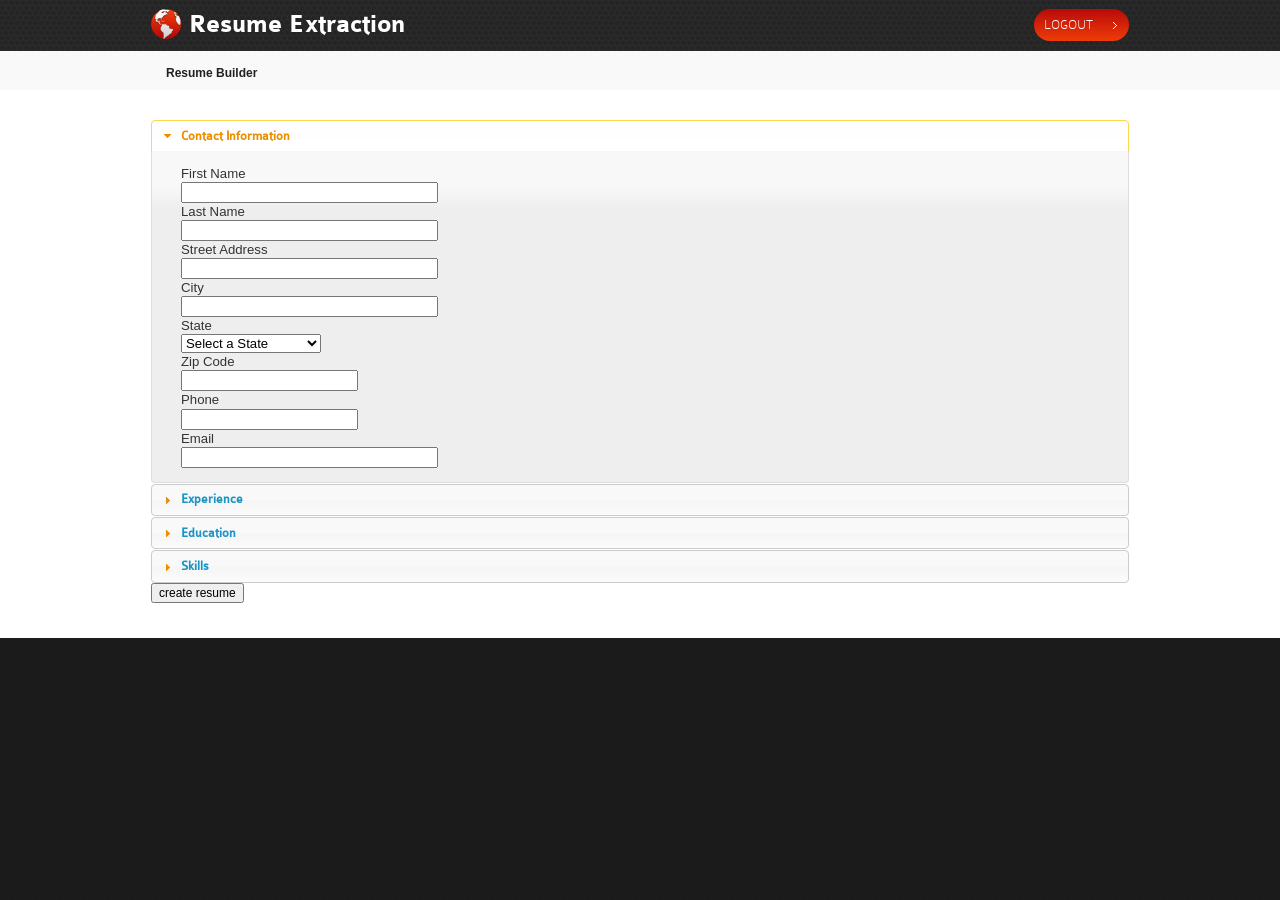
==== commit e2d5dfa6: "user profile" ====
--- a/resume_exctraction/form.html
+++ b/resume_exctraction/form.html
@@ -1,178 +1,184 @@
-<!DOCTYPE HTML >
-<html lang="en">
-    <head>
-        <title></title>
-        <meta charset="utf-8">
-        <link rel="stylesheet" href="css/reset.css" type="text/css" media="all">
-        <link rel="stylesheet" href="css/grid.css" type="text/css" media="all">
-        <link rel="stylesheet" href="css/style.css" type="text/css" media="all">
-        <link rel="stylesheet" href="css/jquery-ui-1.8.5.custom.css" type="text/css" media="all">
-        <link rel="stylesheet" href="css/jquery-ui-1.8.16.custom.css" type="text/css" media="all">
-        <script type="text/javascript" src="js/jquery-1.4.2.min.js" ></script>
-         <script type="text/javascript" src="js/resume-builder.js" ></script>
-        <script type="text/javascript" src="js/jquery.cycle.all.js"></script>
-        <script type="text/javascript" src="js/jquery-ui-1.8.5.custom.min.js"></script>
-        <script type="text/javascript" src="js/jquery-ui-1.8.16.custom.min.js"></script>
-        <script>
-            $(function() {
-                $( "#accordion" ).accordion();
-            });
-        </script>
-        <!--[if lt IE 9]>
-                <script type="text/javascript" src="js/html5.js"></script>
-        <![endif]-->
-    </head>
-
-    <body>
-        <header>
-            <nav>
-                <div class="container">
-                    <div class="wrapper">
-                        <h1><a href="index.php"><strong>Resume Extraction</strong></a></h1>
-                        <ul>
-                            <li><a href="index.php" class="current">Logout</a></li>
-
-                        </ul>
-                    </div>
-                </div>
-            </nav>
-            <section class="adv-content">
-                <div class="container">
-                    <ul class="breadcrumbs">
-                        <li><strong>Resume Builder</strong></li>
-                    </ul>
-
-                </div>
-
-        </header>
-        <section id="content">
-            <div class="top">
-                <div class="container">
-                    <section>
-                        <form action="resumeFormProcessor.php" method="post">
-                            <div id="accordion">
-                                <h3><a href="#">Contact Information</a></h3>
-                                <div><label> First Name </label> <br> <input type='text' name='first-name' size='30'  />
-                                    <br>
-                                    <label> Last Name </label> <br> <input type='text' name='last-name'  size='30'/>
-                                    <br>
-                                    <label>Street Address </label> <br>   <input type='text' name='address'   size='30'/>
-                                    <br>
-                                    <label> City</label> <br>  <input type='' name="city"  size="30"/>
-                                    <br>
-                                    <label>State </label> <br>  <select name="state">
-                                        <option value="" selected="selected">Select a State</option> 
-                                        <option value="AL">Alabama</option> 
-                                        <option value="AK">Alaska</option> 
-                                        <option value="AZ">Arizona</option> 
-                                        <option value="AR">Arkansas</option> 
-                                        <option value="CA">California</option> 
-                                        <option value="CO">Colorado</option> 
-                                        <option value="CT">Connecticut</option> 
-                                        <option value="DE">Delaware</option> 
-                                        <option value="DC">District Of Columbia</option> 
-                                        <option value="FL">Florida</option> 
-                                        <option value="GA">Georgia</option> 
-                                        <option value="HI">Hawaii</option> 
-                                        <option value="ID">Idaho</option> 
-                                        <option value="IL">Illinois</option> 
-                                        <option value="IN">Indiana</option> 
-                                        <option value="IA">Iowa</option> 
-                                        <option value="KS">Kansas</option> 
-                                        <option value="KY">Kentucky</option> 
-                                        <option value="LA">Louisiana</option> 
-                                        <option value="ME">Maine</option> 
-                                        <option value="MD">Maryland</option> 
-                                        <option value="MA">Massachusetts</option> 
-                                        <option value="MI">Michigan</option> 
-                                        <option value="MN">Minnesota</option> 
-                                        <option value="MS">Mississippi</option> 
-                                        <option value="MO">Missouri</option> 
-                                        <option value="MT">Montana</option> 
-                                        <option value="NE">Nebraska</option> 
-                                        <option value="NV">Nevada</option> 
-                                        <option value="NH">New Hampshire</option> 
-                                        <option value="NJ">New Jersey</option> 
-                                        <option value="NM">New Mexico</option> 
-                                        <option value="NY">New York</option> 
-                                        <option value="NC">North Carolina</option> 
-                                        <option value="ND">North Dakota</option> 
-                                        <option value="OH">Ohio</option> 
-                                        <option value="OK">Oklahoma</option> 
-                                        <option value="OR">Oregon</option> 
-                                        <option value="PA">Pennsylvania</option> 
-                                        <option value="RI">Rhode Island</option> 
-                                        <option value="SC">South Carolina</option> 
-                                        <option value="SD">South Dakota</option> 
-                                        <option value="TN">Tennessee</option> 
-                                        <option value="TX">Texas</option> 
-                                        <option value="UT">Utah</option> 
-                                        <option value="VT">Vermont</option> 
-                                        <option value="VA">Virginia</option> 
-                                        <option value="WA">Washington</option> 
-                                        <option value="WV">West Virginia</option> 
-                                        <option value="WI">Wisconsin</option> 
-                                        <option value="WY">Wyoming</option>
-                                    </select>
-                                    <br>
-                                    <label> Zip Code</label> <br>
-                                    <input type="number" name="zip" size="5" >
-                                    <br>
-                                    <label>Phone</label> <br>
-                                    <input type="number" name="phone" size="10" >
-                                    <br>
-                                    <label>Email</label> <br>
-                                    <input type="email" size="30" name="email" /></div>
-                                <h3><a href="#">Experience</a></h3>
-                                <div id="exp">
-                                    <div id="my-widget">
-                                        <label> Company Name </label> <br> <input type='text' name='company-name' size='30'  />
-                                        <br>
-                                        <label> How Many Years </label> 
-                                        <br> <input type='text' name='experience-years'  size='30'/>
-                                        <br>
-                                        <label> Job Title </label> <br>   <input type='text' name='job-title'   size='30'/>
-                                        <br>
-                                        <label> Description and Responsibilities</label> <br>  <textarea name="job-discription"  rows ="4" cols="30"></textarea>
-                                        <br />
-                                    </div> <input type="button" value="Add another Company" onclick ="add_experience_fields()"/></div>
-                                
-                            </div>
-
-
-
-
-
-                            <label> Highest Level of Education </label> <br> <input type='text' name='education' size='30'  >
-                            </input>
-                            <br>
-
-                            <label> School Name and Address </label> <br> <input type='text' name='school'  size='30'>
-                            </input>
-                            <br>
-                            <label> Dates of Attendance </label> <br>   <input type='text' name='school-atandance'   size='30'>
-                            </input>
-                            <br>
-
-
-                            <label>Achievments-awards </label> <br>   <input type='text' name='awards'   size='30'>
-                            </input>
-                            <br>
-                            <label>Skills </label> <br>   <input type='text' name='skills'   size='30'>
-                            </input>
-                            <br>
-                            <br>
-                            <input type="submit" ></input>
-                            <br>
-                        </form>
-                    </section>
-                </div>
-            </div>
-
-        </section>
-        <footer>
-
-        </footer>
-
-    </body>
-</html>+<!DOCTYPE HTML >
+<html lang="en">
+    <head>
+        <title></title>
+        <meta charset="utf-8">
+        <link rel="stylesheet" href="css/reset.css" type="text/css" media="all">
+        <link rel="stylesheet" href="css/grid.css" type="text/css" media="all">
+        <link rel="stylesheet" href="css/style.css" type="text/css" media="all">
+        <link rel="stylesheet" href="css/jquery-ui-1.8.5.custom.css" type="text/css" media="all">
+        <link rel="stylesheet" href="css/jquery-ui-1.8.16.custom.css" type="text/css" media="all">
+        <script type="text/javascript" src="js/jquery-1.4.2.min.js" ></script>
+        <script type="text/javascript" src="js/resume-builder.js" ></script>
+        <script type="text/javascript" src="js/jquery.cycle.all.js"></script>
+        <script type="text/javascript" src="js/jquery-ui-1.8.5.custom.min.js"></script>
+        <script type="text/javascript" src="js/jquery-ui-1.8.16.custom.min.js"></script>
+        <script>
+            $(function() {
+                $( "#accordion" ).accordion();
+            });
+        </script>
+        <!--[if lt IE 9]>
+                <script type="text/javascript" src="js/html5.js"></script>
+        <![endif]-->
+    </head>
+
+    <body>
+    <header>
+        <nav>
+            <div class="container">
+                <div class="wrapper">
+                    <h1><a href="index.php"><strong>Resume Extraction</strong></a></h1>
+                    <ul>
+                        <li><a href="index.php" class="current">Logout</a></li>
+
+                    </ul>
+                </div>
+            </div>
+        </nav>
+        <section class="adv-content">
+            <div class="container">
+                <ul class="breadcrumbs">
+                    <li><strong>Resume Builder</strong></li>
+                </ul>
+
+            </div>
+
+    </header>
+    <section id="content">
+        <div class="top">
+            <div class="container">
+                <section>
+                    <form action="resumeFormProcessor.php" method="post">
+                        <div id="accordion">
+                            <h3><a href="#">Contact Information</a></h3>
+                            <div><label> First Name </label> <br> <input type='text' name='first-name' size='30' />
+                                <br>
+                                <label> Last Name </label> <br> <input type='text' name='last-name'  size='30' />
+                                <br>
+                                <label>Street Address </label> <br>   <input type='text' name='address'   size='30' />
+                                <br>
+                                <label> City</label> <br>  <input type='' name="city"  size="30"  />
+                                <br>
+                                <label>State </label> <br>  <select name="state" >
+                                    <option value="" selected="selected">Select a State</option>
+                                    <option value="AL">Alabama</option>
+                                    <option value="AK">Alaska</option>
+                                    <option value="AZ">Arizona</option>
+                                    <option value="AR">Arkansas</option>
+                                    <option value="CA">California</option>
+                                    <option value="CO">Colorado</option>
+                                    <option value="CT">Connecticut</option>
+                                    <option value="DE">Delaware</option>
+                                    <option value="DC">District Of Columbia</option>
+                                    <option value="FL">Florida</option>
+                                    <option value="GA">Georgia</option>
+                                    <option value="HI">Hawaii</option>
+                                    <option value="ID">Idaho</option>
+                                    <option value="IL">Illinois</option>
+                                    <option value="IN">Indiana</option>
+                                    <option value="IA">Iowa</option>
+                                    <option value="KS">Kansas</option>
+                                    <option value="KY">Kentucky</option>
+                                    <option value="LA">Louisiana</option>
+                                    <option value="ME">Maine</option>
+                                    <option value="MD">Maryland</option>
+                                    <option value="MA">Massachusetts</option>
+                                    <option value="MI">Michigan</option>
+                                    <option value="MN">Minnesota</option>
+                                    <option value="MS">Mississippi</option>
+                                    <option value="MO">Missouri</option>
+                                    <option value="MT">Montana</option>
+                                    <option value="NE">Nebraska</option>
+                                    <option value="NV">Nevada</option>
+                                    <option value="NH">New Hampshire</option>
+                                    <option value="NJ">New Jersey</option>
+                                    <option value="NM">New Mexico</option>
+                                    <option value="NY">New York</option>
+                                    <option value="NC">North Carolina</option>
+                                    <option value="ND">North Dakota</option>
+                                    <option value="OH">Ohio</option>
+                                    <option value="OK">Oklahoma</option>
+                                    <option value="OR">Oregon</option>
+                                    <option value="PA">Pennsylvania</option>
+                                    <option value="RI">Rhode Island</option>
+                                    <option value="SC">South Carolina</option>
+                                    <option value="SD">South Dakota</option>
+                                    <option value="TN">Tennessee</option>
+                                    <option value="TX">Texas</option>
+                                    <option value="UT">Utah</option>
+                                    <option value="VT">Vermont</option>
+                                    <option value="VA">Virginia</option>
+                                    <option value="WA">Washington</option>
+                                    <option value="WV">West Virginia</option>
+                                    <option value="WI">Wisconsin</option>
+                                    <option value="WY">Wyoming</option>
+                                </select>
+                                <br>
+                                <label> Zip Code</label> <br>
+                                <input type="number" name="zip" size="5"  >
+                                <br>
+                                <label>Phone</label> <br>
+                                <input type="number" name="phone" size="10" >
+                                <br>
+                                <label>Email</label> <br>
+                                <input type="email" size="30" name="email" /></div>
+                            <h3><a href="#">Experience</a></h3>
+                            <div id="exp">
+                                <div id="my-widget">
+                                    <label> Company Name </label> <br> <input type='text' name='company-name' size='30'  />
+                                    <br>
+                                    <label> How Many Years </label>
+                                    <br> <input type='text' name='experience-years'  size='30'/>
+                                    <br>
+                                    <label> Job Title </label> <br>   <input type='text' name='job-title'   size='30'/>
+                                    <br>
+                                    <label> Description and Responsibilities</label> <br>  <textarea name="job-discription"  rows ="4" cols="30"></textarea>
+                                    <br />
+                                </div> <input type="button" value="Add another Company" onclick ="add_experience_fields()"/></div>
+
+
+
+                            <h3><a href="#">Education</a></h3>
+                            <div id="edu">
+                                <label> Highest Level of Education  (list a degree like MS,PhD,BS etc)</label> <br><br>
+                                <input type='text' name='education' size='30'  >
+                                </input>
+                                <br>
+                                <br>
+                                <br>
+                                <label> School Name and Address </label> <br> <br> <input type='text' name='school'  size='30'/>
+                                <br>
+                                <br>
+                                <label> Dates of Attendance </label> <br><br>   <input type='text' name='school-dates'   size='30'>
+                                </input>
+                                <br>
+                            </div>
+
+                            <h3><a href="#">Skills</a></h3>
+                            <div id="skills">
+
+                                 <label>Skills (list all your skills separated by comma eg: c,c++</label> <br> <br>
+                                 <textarea  name='skills'  rows="5" columns='30'>
+                                 </textarea>
+                                <br>
+                                <br>
+                            </div>
+                               </div>
+                            <input type="submit" value ="create resume"/>
+                            <br>
+                     
+                    </form>
+
+           
+    </section>
+</div>
+</div>
+
+</section>
+<footer>
+
+</footer>
+
+</body>
+</html>
--- a/resume_exctraction/css/style.css
+++ b/resume_exctraction/css/style.css
@@ -2,7 +2,7 @@
 article, aside, audio, canvas, command, datalist, details, embed, figcaption, figure, footer, header, hgroup, keygen, meter, nav, output, progress, section, source, video{display:block}
 mark, rp, rt, ruby, summary, time{display:inline}
 /* Global properties ======================================================== */
-body {background:url(../images/body-bg.gif) #1b1b1b;font-family:Arial, Helvetica, sans-serif;font-size:100%;line-height:1.125em;color:#9f9f9f}
+body {background:url(../images/body-bg.gif) #1b1b1b;font-family:Arial, Helvetica, sans-serif;font-size:100%;line-height:1.125em;color:black}
 .ic, .ic a {border:0;float:right;background:#000;color:#f00;width:100%;line-height:10px;font-size:10px;margin:-50% 0 0 0;overflow:hidden;padding:0}
 html {min-width:980px}
 
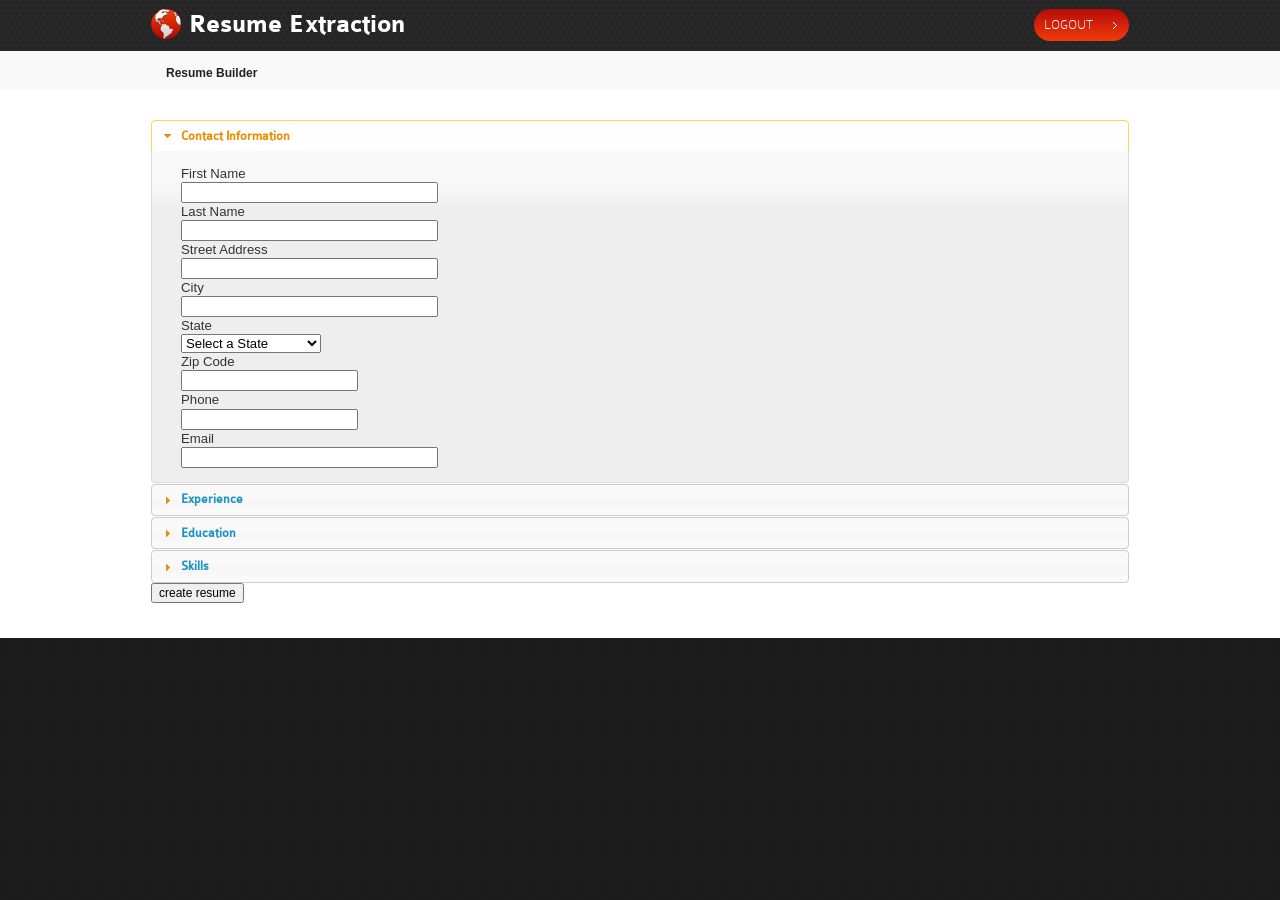
==== commit 9d3c360e: "user profile" ====
--- a/resume_exctraction/form.html
+++ b/resume_exctraction/form.html
@@ -129,11 +129,11 @@
                                     <label> Company Name </label> <br> <input type='text' name='company-name' size='30'  />
                                     <br>
                                     <label> How Many Years </label>
-                                    <br> <input type='text' name='experience-years'  size='30'/>
+                                    <br> <input type='text' name='experience'  size='30'/>
                                     <br>
                                     <label> Job Title </label> <br>   <input type='text' name='job-title'   size='30'/>
                                     <br>
-                                    <label> Description and Responsibilities</label> <br>  <textarea name="job-discription"  rows ="4" cols="30"></textarea>
+                                    <label> Description and Responsibilities</label> <br>  <textarea name="job-description"  rows ="4" cols="30"></textarea>
                                     <br />
                                 </div> <input type="button" value="Add another Company" onclick ="add_experience_fields()"/></div>
 
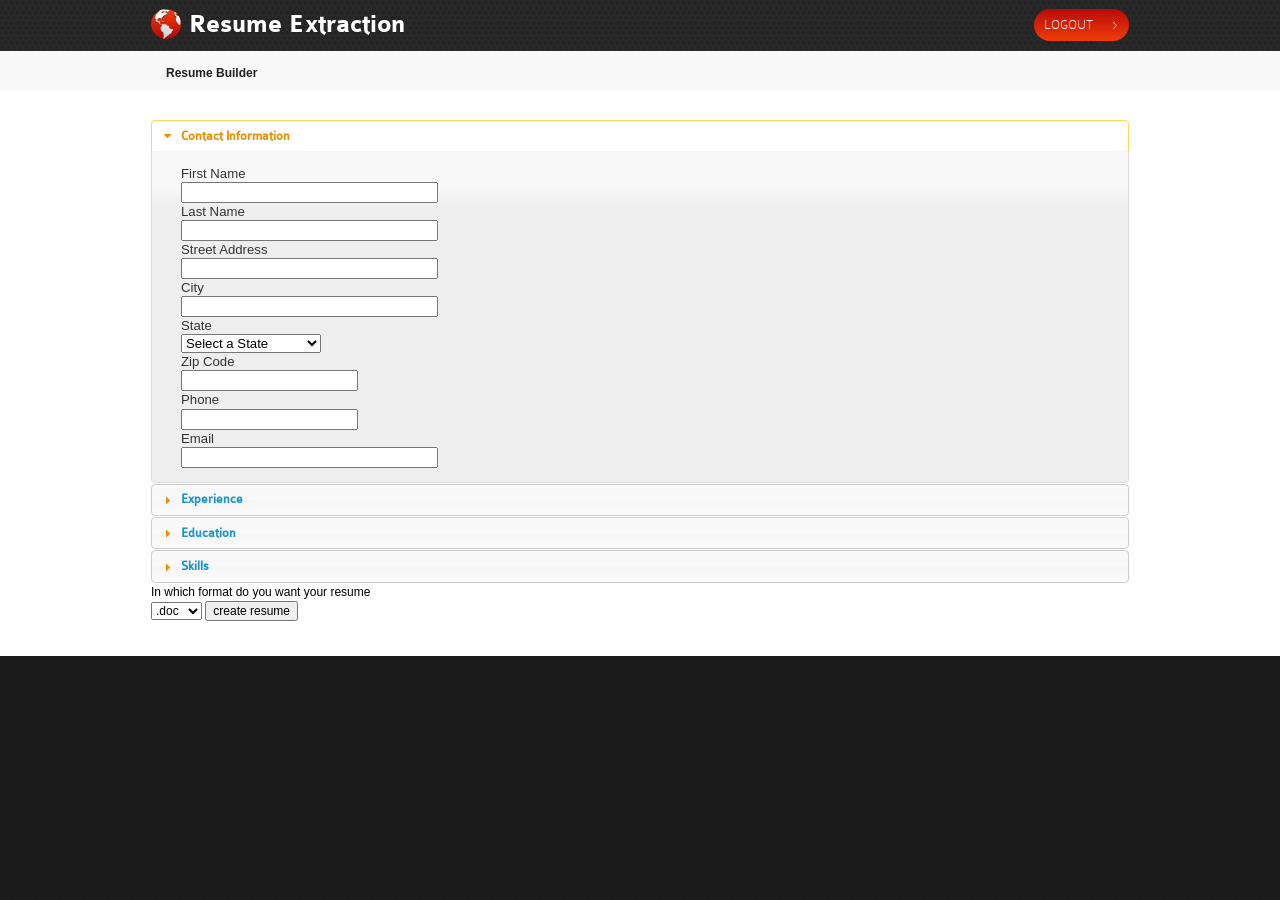
==== commit 6aed8a76: "resume builder" ====
--- a/resume_exctraction/form.html
+++ b/resume_exctraction/form.html
@@ -165,6 +165,12 @@
                                 <br>
                             </div>
                                </div>
+                        <label>In which format do you want your resume </label> <br>  <select name="format" >
+                                    <option value="doc" selected="selected">.doc</option>
+                                    <option value="docx">.docx</option>
+                                    <option value="pdf">.pdf</option>
+                                      <option value="rtf">.rtf</option>
+                        </select>
                             <input type="submit" value ="create resume"/>
                             <br>
                      
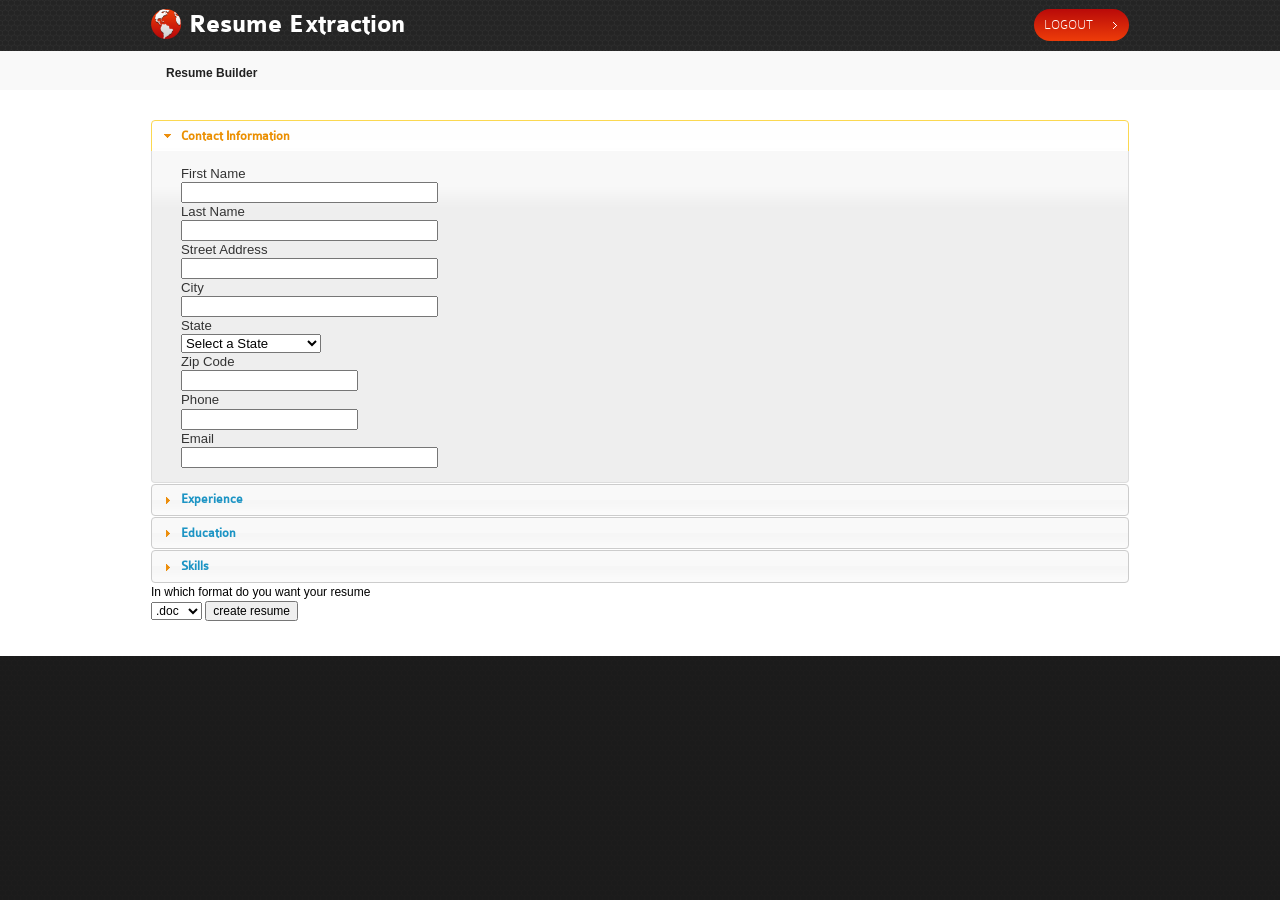
==== commit dc1bbc6f: "" ====
--- a/resume_exctraction/form.html
+++ b/resume_exctraction/form.html
@@ -128,14 +128,14 @@
                                 <div id="my-widget">
                                     <label> Company Name </label> <br> <input type='text' name='company-name' size='30'  />
                                     <br>
-                                    <label> How Many Years </label>
+                                    <label> Dates </label>
                                     <br> <input type='text' name='experience'  size='30'/>
                                     <br>
                                     <label> Job Title </label> <br>   <input type='text' name='job-title'   size='30'/>
                                     <br>
                                     <label> Description and Responsibilities</label> <br>  <textarea name="job-description"  rows ="4" cols="30"></textarea>
                                     <br />
-                                </div> <input type="button" value="Add another Company" onclick ="add_experience_fields()"/></div>
+                                </div> </div>
 
 
 
